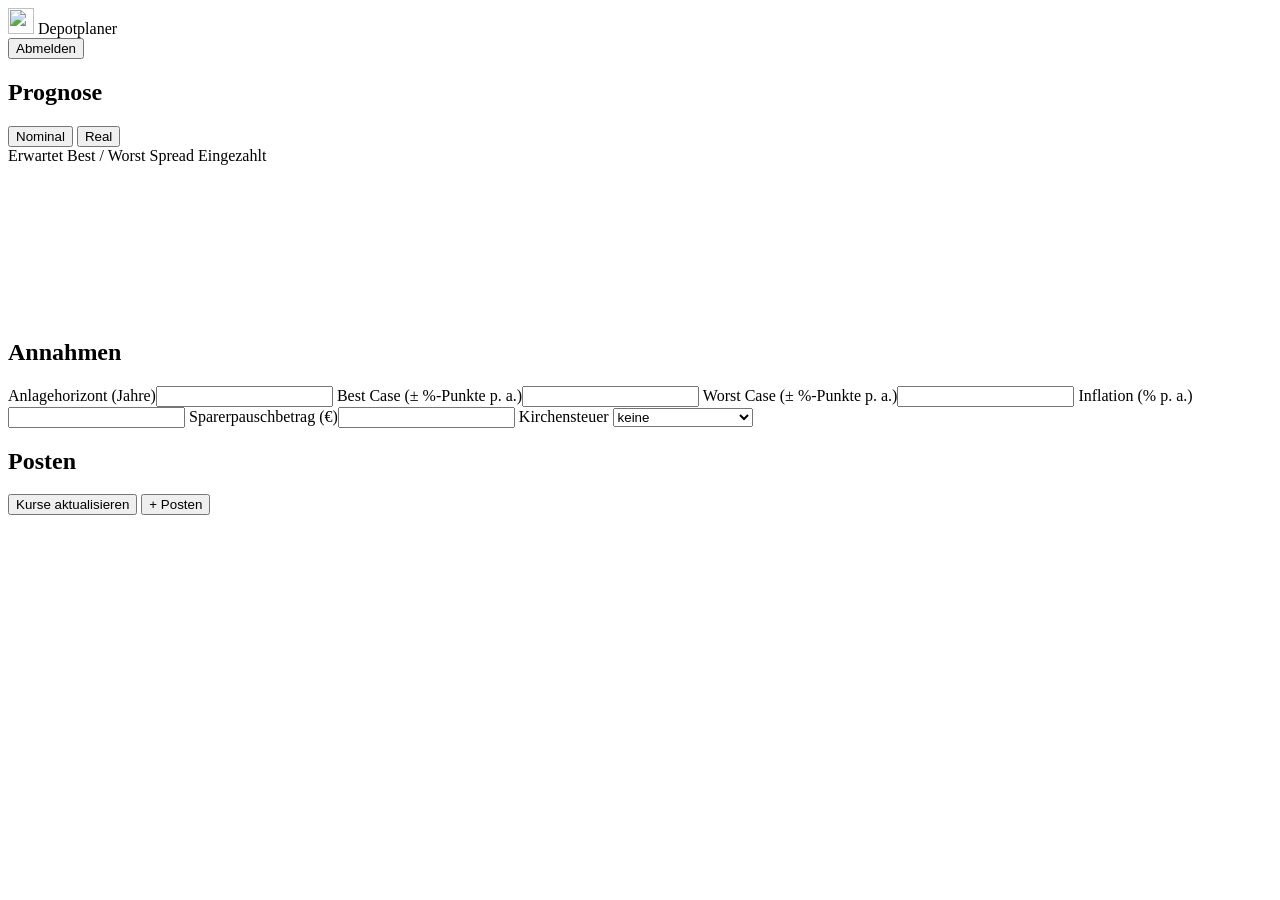
==== app/static/index.html @ 0b97a35b "Depotplaner: Sparplan-Prognose mit Passkey-Login FastAPI, SQLite, Chart.js, Caddy per docker compose" ====
<!doctype html>
<html lang="de">
<head>
  <meta charset="utf-8">
  <meta name="viewport" content="width=device-width, initial-scale=1">
  <title>Depotplaner</title>
  <link rel="icon" href="/static/icon.svg" type="image/svg+xml">
  <link rel="apple-touch-icon" href="/static/icon.svg">
  <link rel="stylesheet" href="/static/style.css">
</head>
<body>
<div class="wrap">
  <header class="top">
    <div class="brand"><img src="/static/icon.svg" width="26" height="26" alt=""> Depotplaner</div>
    <button class="btn ghost small" id="logout">Abmelden</button>
  </header>

  <section>
    <div class="row-head">
      <h2 id="forecast-title">Prognose</h2>
      <div class="seg" role="group" aria-label="Darstellung">
        <button data-mode="nominal" class="on">Nominal</button>
        <button data-mode="real">Real</button>
      </div>
    </div>
    <div class="tiles" id="tiles"></div>
    <div class="paidline" id="paidline"></div>

    <div class="card chart-card">
      <div class="chart-tools">
        <div class="legend">
          <span><i class="swatch"></i>Erwartet</span>
          <span><i class="swatch dash"></i>Best / Worst</span>
          <span><i class="band"></i>Spread</span>
          <span><i class="swatch paid"></i>Eingezahlt</span>
        </div>
      </div>
      <div class="chart-box"><canvas id="chart" aria-label="Depotentwicklung"></canvas></div>
      <div class="warn" id="warnings"></div>
    </div>
  </section>

  <section>
    <h2>Annahmen</h2>
    <form class="card grid" id="settings">
      <label class="f">Anlagehorizont (Jahre)<input name="years" inputmode="numeric"></label>
      <label class="f">Best Case (± %-Punkte p.&nbsp;a.)<input name="best_delta" inputmode="decimal"></label>
      <label class="f">Worst Case (± %-Punkte p.&nbsp;a.)<input name="worst_delta" inputmode="decimal"></label>
      <label class="f">Inflation (% p.&nbsp;a.)<input name="inflation" inputmode="decimal"></label>
      <label class="f">Sparerpauschbetrag (€)<input name="allowance" inputmode="decimal"></label>
      <label class="f">Kirchensteuer
        <select name="church_tax">
          <option value="0">keine</option>
          <option value="8">8 % (Bayern, BW)</option>
          <option value="9">9 % (übrige Länder)</option>
        </select>
      </label>
      <div class="status" id="settings-status"></div>
    </form>
  </section>

  <section>
    <div class="row-head">
      <h2>Posten</h2>
      <div class="inline">
        <button class="btn small" id="refresh-all">Kurse aktualisieren</button>
        <button class="btn primary small" id="add">+ Posten</button>
      </div>
    </div>
    <div class="positions" id="positions"></div>
  </section>
</div>

<dialog id="dlg">
  <form method="dialog" id="pos-form">
    <h3 id="dlg-title">Posten</h3>

    <fieldset class="grid">
      <legend class="sub">Wertpapier</legend>
      <label class="f">Art
        <select name="kind">
          <option value="etf">ETF</option>
          <option value="fund">Fonds</option>
          <option value="stock">Aktie</option>
          <option value="crypto">Krypto</option>
        </select>
      </label>
      <label class="f" id="ident-label"><span>ISIN</span>
        <div class="inline">
          <input name="isin" autocapitalize="characters" autocomplete="off">
          <button type="button" class="btn small" id="lookup">Suchen</button>
        </div>
      </label>
      <label class="f">Name<input name="name" required maxlength="80"></label>
      <div class="lookup wide" id="lookup-info" hidden></div>
    </fieldset>

    <fieldset class="grid">
      <legend class="sub">Aktueller Stand</legend>
      <label class="f">Stückzahl<input name="shares" inputmode="decimal"><small>× Online-Kurs</small></label>
      <label class="f">Wert manuell (€)<input name="manual_value" inputmode="decimal"><small>überschreibt Stückzahl × Kurs</small></label>
      <label class="f">Einstandswert (€)<input name="cost_basis" inputmode="decimal"><small>leer = aktueller Wert</small></label>
    </fieldset>

    <fieldset class="grid">
      <legend class="sub">Sparplan</legend>
      <label class="f">Sparrate (€)<input name="rate" inputmode="decimal"></label>
      <label class="f">Turnus
        <select name="interval">
          <option value="daily">täglich</option>
          <option value="weekly">wöchentlich</option>
          <option value="monthly">monatlich</option>
        </select>
      </label>
      <label class="f" id="day-label"><span>Ausführungstag</span>
        <select name="exec_day_week">
          <option value="0">Montag</option><option value="1">Dienstag</option><option value="2">Mittwoch</option>
          <option value="3">Donnerstag</option><option value="4">Freitag</option><option value="5">Samstag</option>
          <option value="6">Sonntag</option>
        </select>
        <input name="exec_day_month" inputmode="numeric" placeholder="1 bis 31">
      </label>
      <label class="f">Handel
        <select name="trading">
          <option value="exchange">nur Börsentage</option>
          <option value="always">jeden Tag</option>
        </select>
      </label>
    </fieldset>

    <fieldset class="grid">
      <legend class="sub">Rendite, Kosten, Steuer</legend>
      <label class="f">Erw. Rendite (% p.&nbsp;a.)<input name="manual_return" inputmode="decimal"><small id="ret-hint">leer = historisch</small></label>
      <label class="f">Gebühr je Ausführung (€)<input name="fee" inputmode="decimal"></label>
      <label class="f">TER (% p.&nbsp;a.)<input name="ter" inputmode="decimal"></label>
      <label class="f">Steuerart
        <select name="tax_type">
          <option value="equity_fund">Aktienfonds/ETF (30 % frei)</option>
          <option value="mixed_fund">Mischfonds (15 % frei)</option>
          <option value="other_fund">Sonstiger Fonds (0 %)</option>
          <option value="stock">Einzelaktie</option>
          <option value="crypto">Krypto (steuerfrei)</option>
        </select>
      </label>
    </fieldset>

    <div class="msg" id="dlg-msg"></div>
    <div class="dlg-actions">
      <button type="button" class="btn danger" id="delete">Löschen</button>
      <div class="right">
        <button type="button" class="btn" id="cancel">Abbrechen</button>
        <button type="submit" class="btn primary" id="save">Speichern</button>
      </div>
    </div>
  </form>
</dialog>

<script src="/static/vendor/chart.umd.min.js"></script>
<script src="/static/app.js"></script>
</body>
</html>
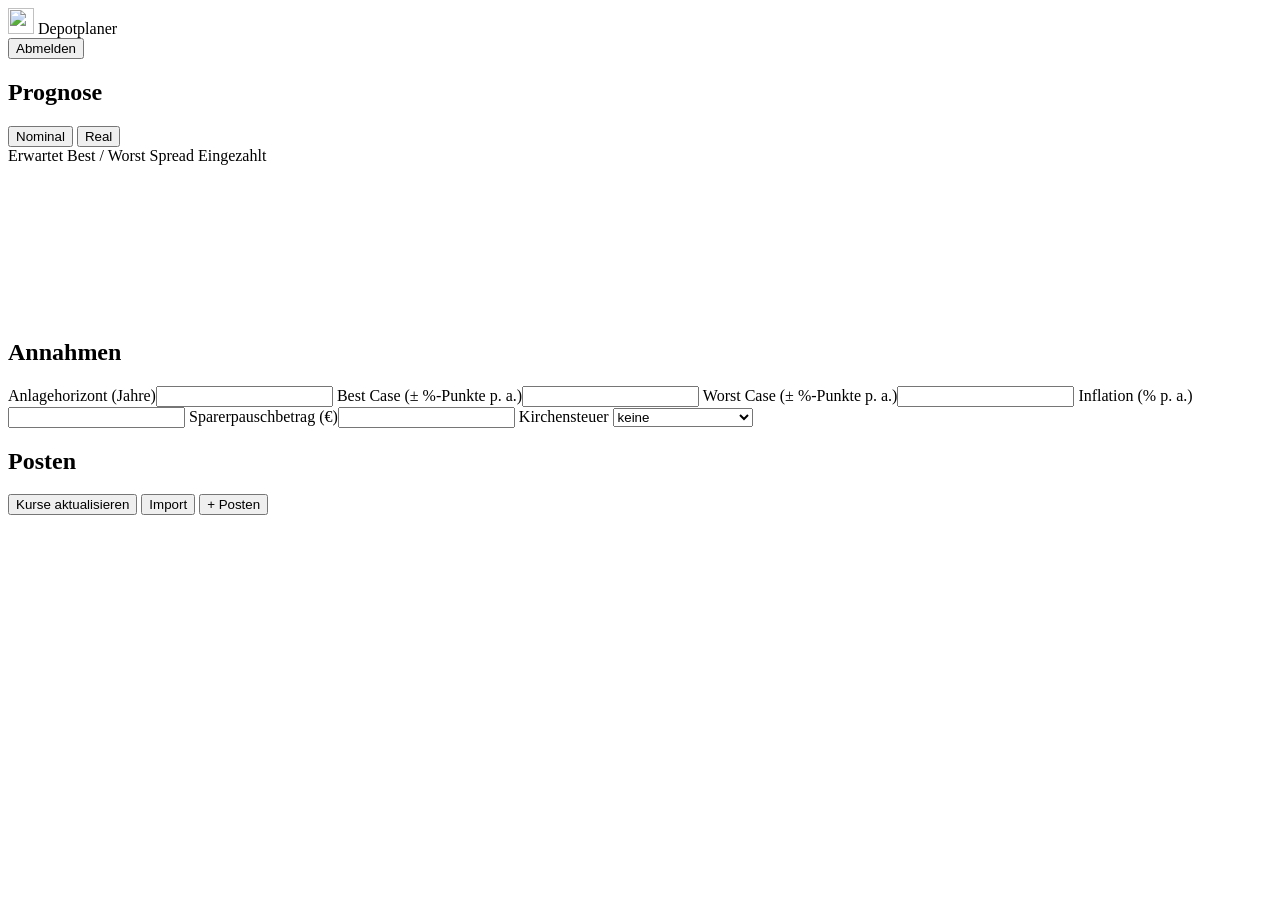
==== commit c8c7892f: "Revolut-CSV-Import für Aktien/ETF und Krypto mit Sparplan-Erkennung Co-Authored-By: Claude Opus 5.5 " ====
--- a/app/static/index.html
+++ b/app/static/index.html
@@ -17,10 +17,12 @@
 
   <section>
     <div class="row-head">
-      <h2 id="forecast-title">Prognose</h2>
-      <div class="seg" role="group" aria-label="Darstellung">
-        <button data-mode="nominal" class="on">Nominal</button>
-        <button data-mode="real">Real</button>
+      <h2 data-info-slot="forecast"><span id="forecast-title">Prognose</span></h2>
+      <div class="inline center-y" data-info-slot="mode">
+        <div class="seg" role="group" aria-label="Darstellung">
+          <button data-mode="nominal" class="on">Nominal</button>
+          <button data-mode="real">Real</button>
+        </div>
       </div>
     </div>
     <div class="tiles" id="tiles"></div>
@@ -64,6 +66,7 @@
       <h2>Posten</h2>
       <div class="inline">
         <button class="btn small" id="refresh-all">Kurse aktualisieren</button>
+        <button class="btn small" id="import">Import</button>
         <button class="btn primary small" id="add">+ Posten</button>
       </div>
     </div>
@@ -155,7 +158,27 @@
   </form>
 </dialog>
 
+
+<dialog id="imp">
+  <form method="dialog" id="imp-form">
+    <h3>Revolut-Import</h3>
+    <p class="hint">Kontoauszug als CSV aus der Revolut-App, für Aktien/ETFs und Krypto getrennt. Du kannst mehrere Dateien gleichzeitig wählen.</p>
+    <input type="file" id="imp-files" accept=".csv,text/csv" multiple>
+    <div class="msg" id="imp-msg"></div>
+    <div id="imp-list" class="imp-list"></div>
+    <div class="dlg-actions">
+      <span></span>
+      <div class="right">
+        <button type="button" class="btn" id="imp-cancel">Abbrechen</button>
+        <button type="submit" class="btn primary" id="imp-apply" disabled>Übernehmen</button>
+      </div>
+    </div>
+  </form>
+</dialog>
+
 <script src="/static/vendor/chart.umd.min.js"></script>
 <script src="/static/app.js"></script>
+<script src="/static/import.js"></script>
+<script src="/static/info.js"></script>
 </body>
 </html>
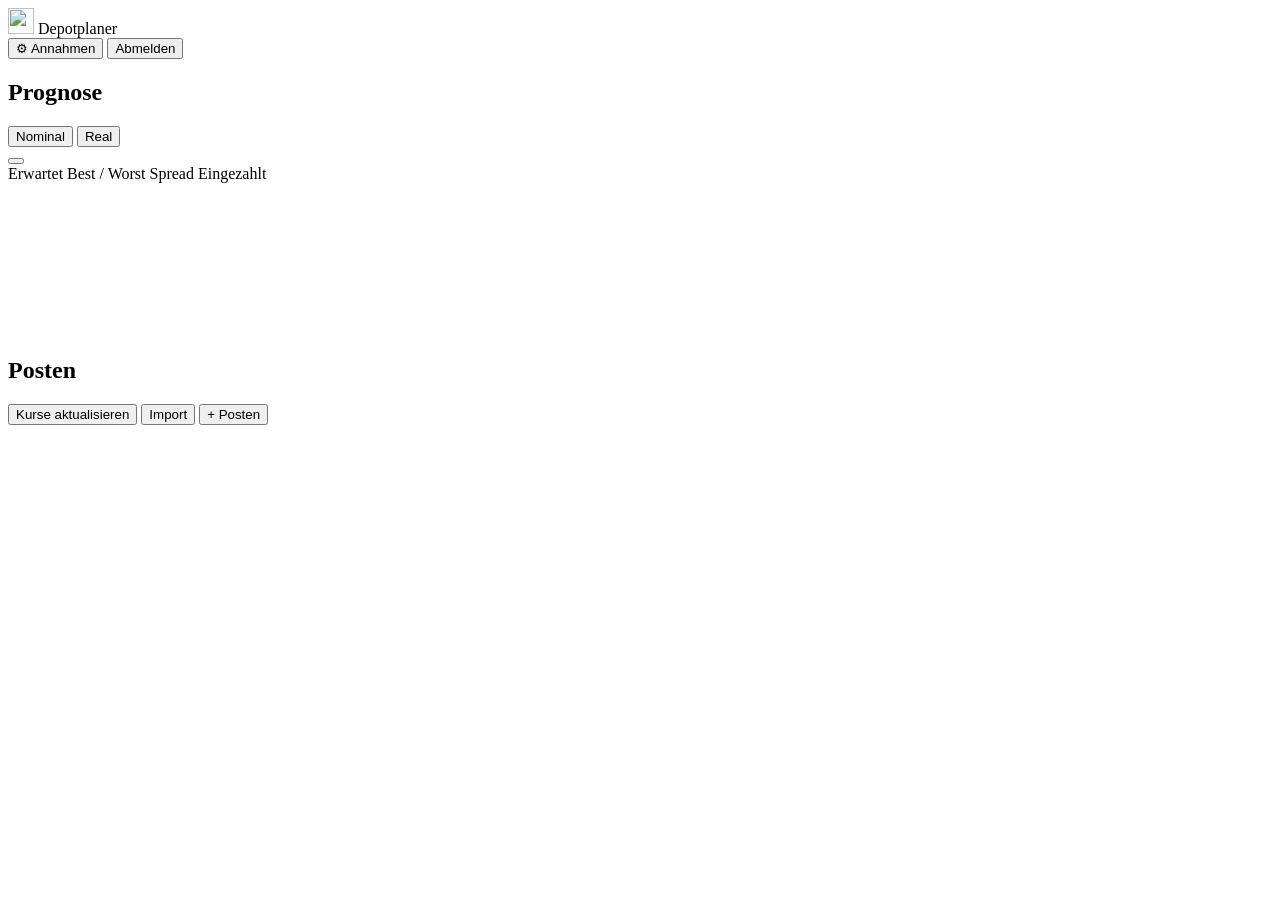
==== commit bfe50ff7: "Eingezahltes Kapital real in heutiger Kaufkraft, Annahmen im Modal Co-Authored-By: Claude Opus 5.5 <" ====
--- a/app/static/index.html
+++ b/app/static/index.html
@@ -12,7 +12,10 @@
 <div class="wrap">
   <header class="top">
     <div class="brand"><img src="/static/icon.svg" width="26" height="26" alt=""> Depotplaner</div>
-    <button class="btn ghost small" id="logout">Abmelden</button>
+    <div class="inline">
+      <button class="btn ghost small" id="open-settings" aria-label="Annahmen">⚙︎ Annahmen</button>
+      <button class="btn ghost small" id="logout">Abmelden</button>
+    </div>
   </header>
 
   <section>
@@ -27,6 +30,7 @@
     </div>
     <div class="tiles" id="tiles"></div>
     <div class="paidline" id="paidline"></div>
+    <button class="assume" id="assume" type="button"></button>
 
     <div class="card chart-card">
       <div class="chart-tools">
@@ -43,8 +47,21 @@
   </section>
 
   <section>
-    <h2>Annahmen</h2>
-    <form class="card grid" id="settings">
+    <div class="row-head">
+      <h2>Posten</h2>
+      <div class="inline">
+        <button class="btn small" id="refresh-all">Kurse aktualisieren</button>
+        <button class="btn small" id="import">Import</button>
+        <button class="btn primary small" id="add">+ Posten</button>
+      </div>
+    </div>
+    <div class="positions" id="positions"></div>
+  </section>
+</div>
+
+<dialog id="set-dlg">
+  <form class="grid" id="settings">
+      <h3 class="wide">Annahmen</h3>
       <label class="f">Anlagehorizont (Jahre)<input name="years" inputmode="numeric"></label>
       <label class="f">Best Case (± %-Punkte p.&nbsp;a.)<input name="best_delta" inputmode="decimal"></label>
       <label class="f">Worst Case (± %-Punkte p.&nbsp;a.)<input name="worst_delta" inputmode="decimal"></label>
@@ -57,22 +74,12 @@
           <option value="9">9 % (übrige Länder)</option>
         </select>
       </label>
-      <div class="status" id="settings-status"></div>
+      <div class="dlg-actions wide">
+        <div class="status" id="settings-status"></div>
+        <button type="button" class="btn primary" id="settings-done">Fertig</button>
+      </div>
     </form>
-  </section>
-
-  <section>
-    <div class="row-head">
-      <h2>Posten</h2>
-      <div class="inline">
-        <button class="btn small" id="refresh-all">Kurse aktualisieren</button>
-        <button class="btn small" id="import">Import</button>
-        <button class="btn primary small" id="add">+ Posten</button>
-      </div>
-    </div>
-    <div class="positions" id="positions"></div>
-  </section>
-</div>
+</dialog>
 
 <dialog id="dlg">
   <form method="dialog" id="pos-form">
